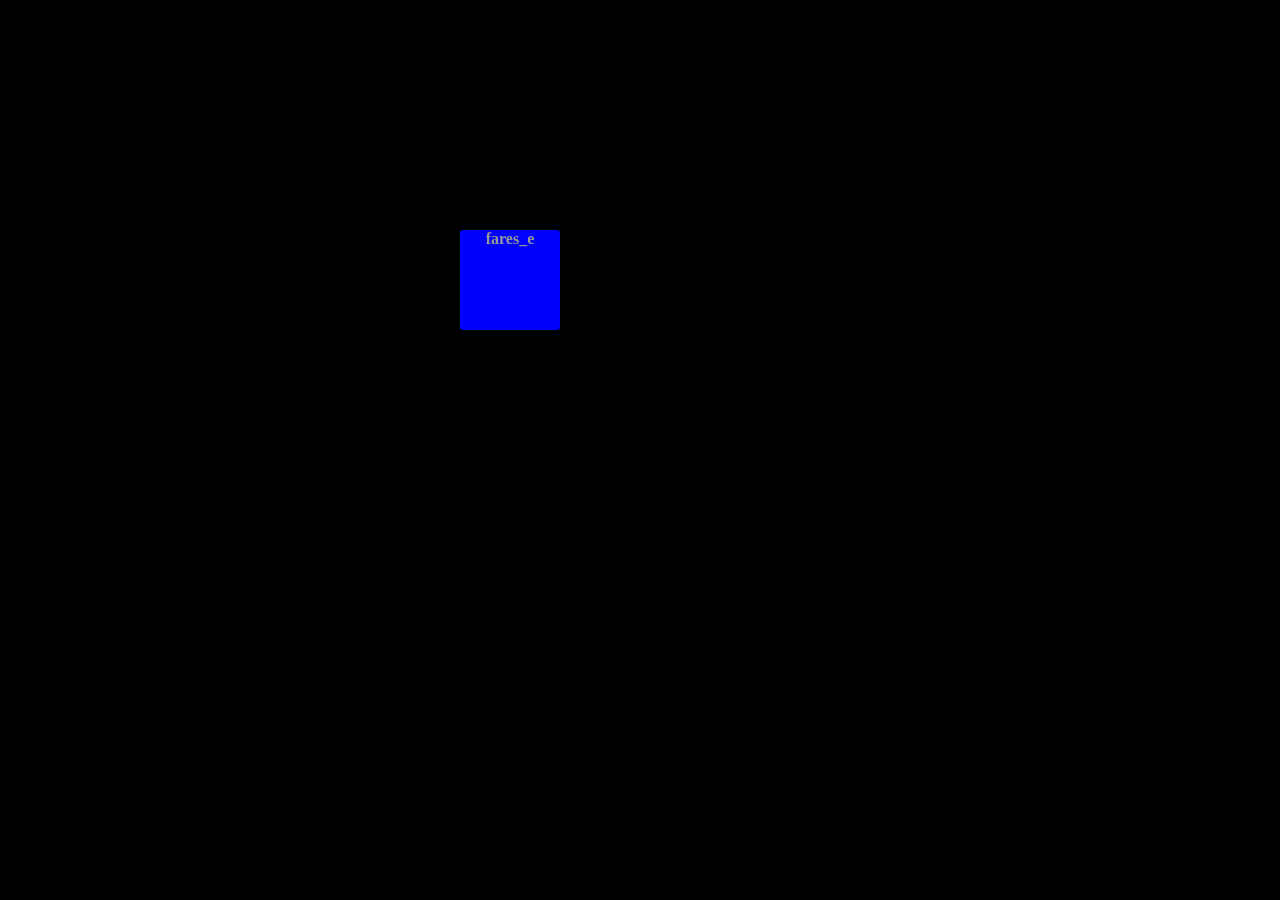
==== B1_(2026-2027)/B1_Exercices/My_Bouncing_Box/my_bouncing_box.html @ f04823d0 "Chore: Added My Bouncing Box" ====
<html style="background-color: black">
    <div
        id="my_bouncing_box"
        style="background-color: blue; border-radius: 3px; position: absolute; left: 0px; top: 0px; min-width: 100px; min-height: 100px; text-align: center; font-weight: bold; color: #999;"
    >
        fares_e
    </div>
    <script type="text/javascript">
    const box  = document.getElementById('my_bouncing_box');

    let posX = parseFloat(box.style.left) || 0; 
    let posY = parseFloat(box.style.top) || 0;

    let speedX = 20;
    let speedY = 10;

    
    function animation(){ 
        const BoxWidth = box.offsetWidth;
        const BoxHeight =  box.offsetHeight;
        const WindowWidth = window.innerWidth;
        const WindowHeight = window.innerHeight;

        posX += speedX;
        posY += speedY;

        if (posX + BoxWidth >= WindowWidth || posX <= 0) {
            speedX = -speedX
        }
        if (posY + BoxHeight >= WindowHeight || posY <= 0) {
            speedY = -speedY
        }

        box.style.left = posX + "px";
        box.style.top = posY + "px";
    }

    setInterval(animation, 50);
    </script>
</html>
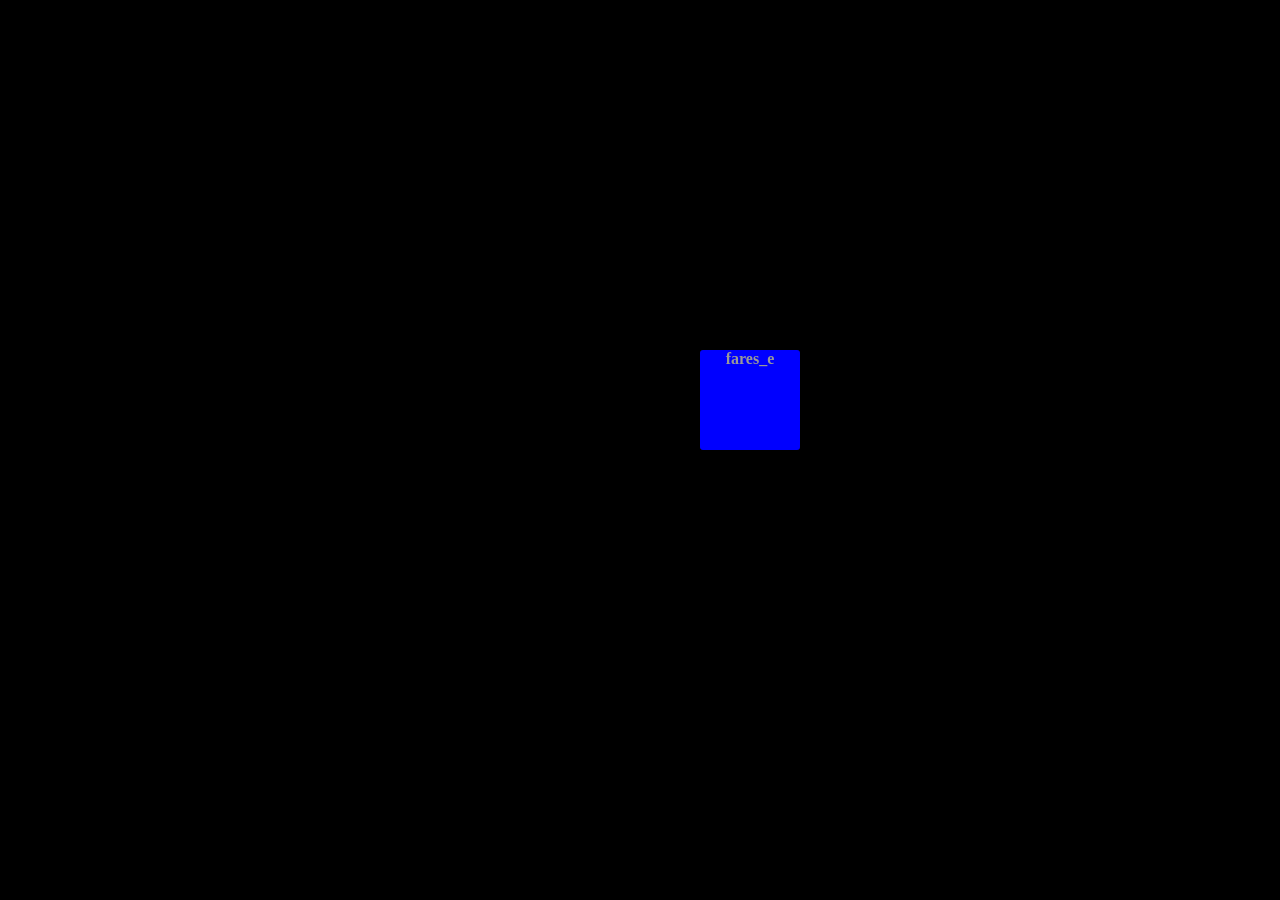
==== commit d7f7db7a: "Build: Added My Bouncing Box" ====
--- a/B1_(2026-2027)/B1_Exercices/My_Bouncing_Box/my_bouncing_box.html
+++ b/B1_(2026-2027)/B1_Exercices/My_Bouncing_Box/my_bouncing_box.html
@@ -35,6 +35,6 @@
         box.style.top = posY + "px";
     }
 
-    setInterval(animation, 50);
+    setInterval(animation, 30);
     </script>
 </html>
